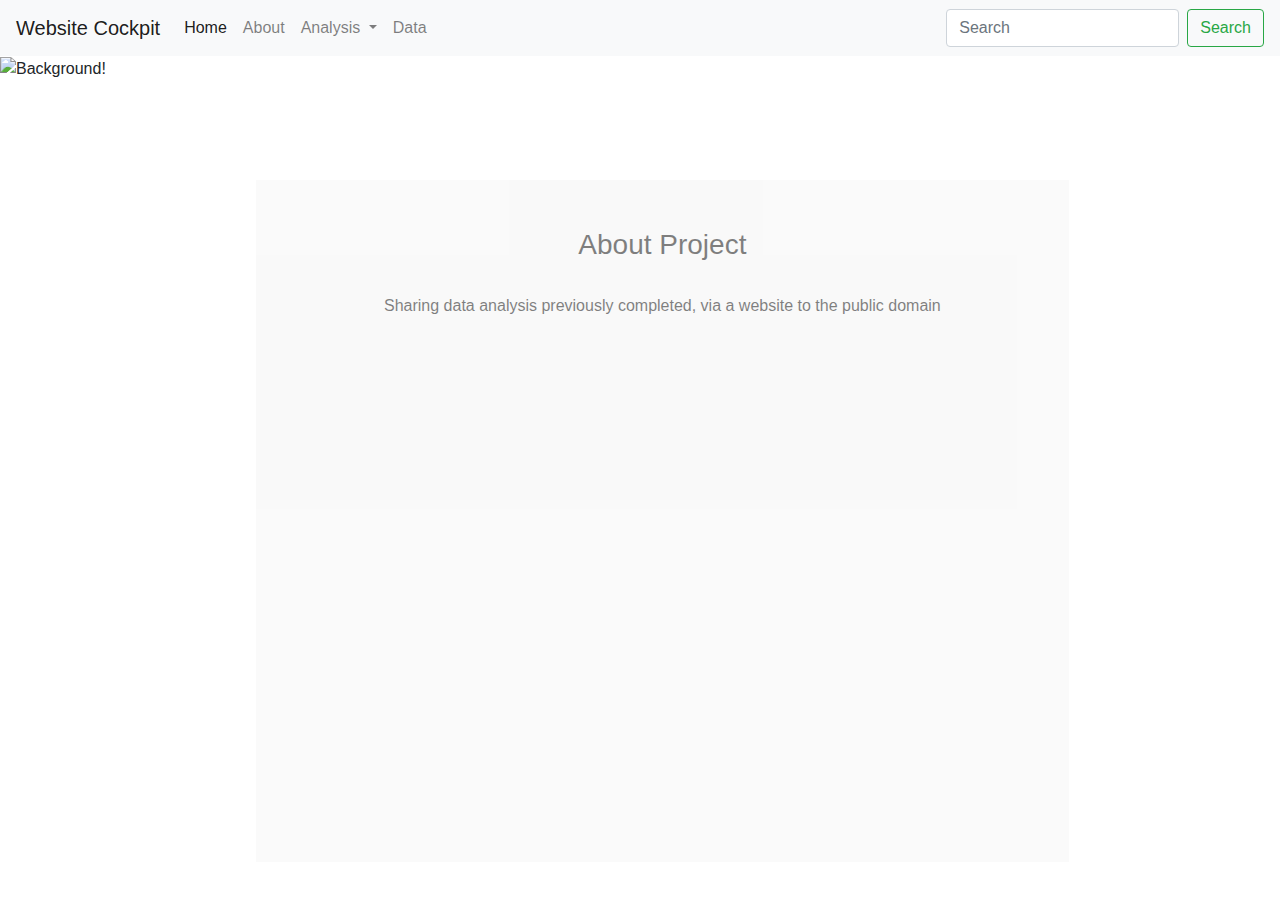
==== About.html @ 1b87b0f9 "third upload" ====
<!DOCTYPE html>
<html lang="en">

<head>
  <meta charset="UTF-8">
  <title>Bootstrap Components</title>
  <link rel="stylesheet" href="https://stackpath.bootstrapcdn.com/bootstrap/4.3.1/css/bootstrap.min.css" integrity="sha384-ggOyR0iXCbMQv3Xipma34MD+dH/1fQ784/j6cY/iJTQUOhcWr7x9JvoRxT2MZw1T" crossorigin="anonymous">
  <link rel="stylesheet" href="style.css">
</head>

<body>
  <nav class="navbar navbar-expand-lg navbar-light bg-light">
    <a class="navbar-brand" href="#">Website Cockpit</a>
    <button class="navbar-toggler" type="button" data-toggle="collapse" data-target="#navbarSupportedContent" aria-controls="navbarSupportedContent" aria-expanded="false" aria-label="Toggle navigation">
      <span class="navbar-toggler-icon"></span>
    </button>

    <div class="collapse navbar-collapse" id="navbarSupportedContent">
      <ul class="navbar-nav mr-auto">

        <li class="nav-item active">
          <a class="nav-link" href="index.html">Home <span class="sr-only">(current)</span></a>
        </li>

        <li class="nav-item">
          <a class="nav-link" href="About.html">About</a>
        </li>

        <li class="nav-item dropdown">
          <a class="nav-link dropdown-toggle" href="#" id="navbarDropdown" role="button" data-toggle="dropdown" aria-haspopup="true" aria-expanded="false">
            Analysis
          </a>
          <div class="dropdown-menu" aria-labelledby="navbarDropdown">
            <a class="dropdown-item" href="Comparison.html">Comparison</a>
            <div class="dropdown-divider"></div>
            
            <a class="dropdown-item" href="Visualization1.html">Visualization1</a>
            <a class="dropdown-item" href="Visualization2.html">Visualization2</a>
            <a class="dropdown-item" href="Visualization3.html">Visualization3</a>
            <a class="dropdown-item" href="Visualization4.html">Visualization4</a>
          </div>
        </li>

        <li class="nav-item">
          <a class="nav-link" href="Data.html">Data</a>
        </li>        

        <!-- Navigation bar additional button link placeholder hence disabled
        <li class="nav-item">
          <a class="nav-link disabled" href="#" tabindex="-1" aria-disabled="true">Disabled</a>
        </li> -->

      </ul>

      <!-- Search bar -->
      <form class="form-inline my-2 my-lg-0">
        <input class="form-control mr-sm-2" type="search" placeholder="Search" aria-label="Search">
        <button class="btn btn-outline-success my-2 my-sm-0" type="submit">Search</button>
      </form>
    </div>

  </nav>


  <div class="AboutBackground">
    <img src="Background.jpg" alt="Background!" style="width:100%;">
    <div class="about-text-block">
      <br><br>
      <h3 class="text-center">About Project</h3>
      <br>
      <p>Sharing data analysis previously completed, via a website to the public domain</p>
      <br><br><br><br><br>
      <br><br><br><br><br>
      <br><br><br><br><br>
      <br><br><br><br><br>
      <br><br>
    </div>
  </div>



<script src="https://code.jquery.com/jquery-3.3.1.slim.min.js" integrity="sha384-q8i/X+965DzO0rT7abK41JStQIAqVgRVzpbzo5smXKp4YfRvH+8abtTE1Pi6jizo" crossorigin="anonymous"></script>
<script src="https://cdnjs.cloudflare.com/ajax/libs/popper.js/1.14.7/umd/popper.min.js" integrity="sha384-UO2eT0CpHqdSJQ6hJty5KVphtPhzWj9WO1clHTMGa3JDZwrnQq4sF86dIHNDz0W1" crossorigin="anonymous"></script>
<script src="https://stackpath.bootstrapcdn.com/bootstrap/4.3.1/js/bootstrap.min.js" integrity="sha384-JjSmVgyd0p3pXB1rRibZUAYoIIy6OrQ6VrjIEaFf/nJGzIxFDsf4x0xIM+B07jRM" crossorigin="anonymous"></script>

</body>

</html>
---- style.css ----
.About {
  position: relative;
  text-align: center;
  color: black;
}

.Comparison {
  position: relative;
  text-align: center;
  color: black;
}

/* Text underneath comparison graphs */
.caption {
  position: relative;
  text-align: center;
  background: white;
  color: black;
}

.Datasource {
  position: relative;
  text-align: center;
  color: black;
}

.dropdown-divider {
  background: grey;
}

/* Container holding the image and the text used on about page --- home page can be simplified to remove container class */
/* .container {
  position: relative;
  text-align: center;
  color: black;
} */

/* About page text */
.about-text-block {
  position: absolute;
  top: 20%;
  left: 20%;
  /* transform: translate(-50%, -50%); */
  background-color: whitesmoke; opacity:0.5;
  color: black;
  padding-left: 10%;
  padding-right: 10%;
}

/* Data page text */
.data-text-block {
  position: absolute;
  top: 20%;
  left: 10%;
  /* transform: translate(-50%, -50%); */
  background-color: whitesmoke; opacity:0.5;
  color: black;
  padding-left: 10%;
  padding-right: 10%;
}

.imageWrapper {
  opacity: 1;
}

/* Visualizations page text */
.visual-text-block {
  position: absolute;
  top: 20%;
  left: 5%;
  /* transform: translate(-50%, -50%); */
  background-color: whitesmoke; opacity:0.5;
  color: black;
  padding-left: 10%;
  padding-right: 10%;
}

/* 
.nav-item {
  position: absolute;
  margin-top: 80px;
  bottom: 8px;
  left: 16px;
  color: black;
  height: 400px;
  padding: 20px;
}

.navbar-brand {
  background: deepskyblue;
}

.dropdown-item {
  color: black;
}

.dropdown-menu {
  color: black;
}

.navbar-toggler {
  color: #fff;
} */

/* .navbarSupportedContent {
  color: #fff;
} */

/* Top left text
.top-left {
  position: absolute;
  top: 8px;
  left: 16px;
  right: 16px;
  bottom: 8px;
} */
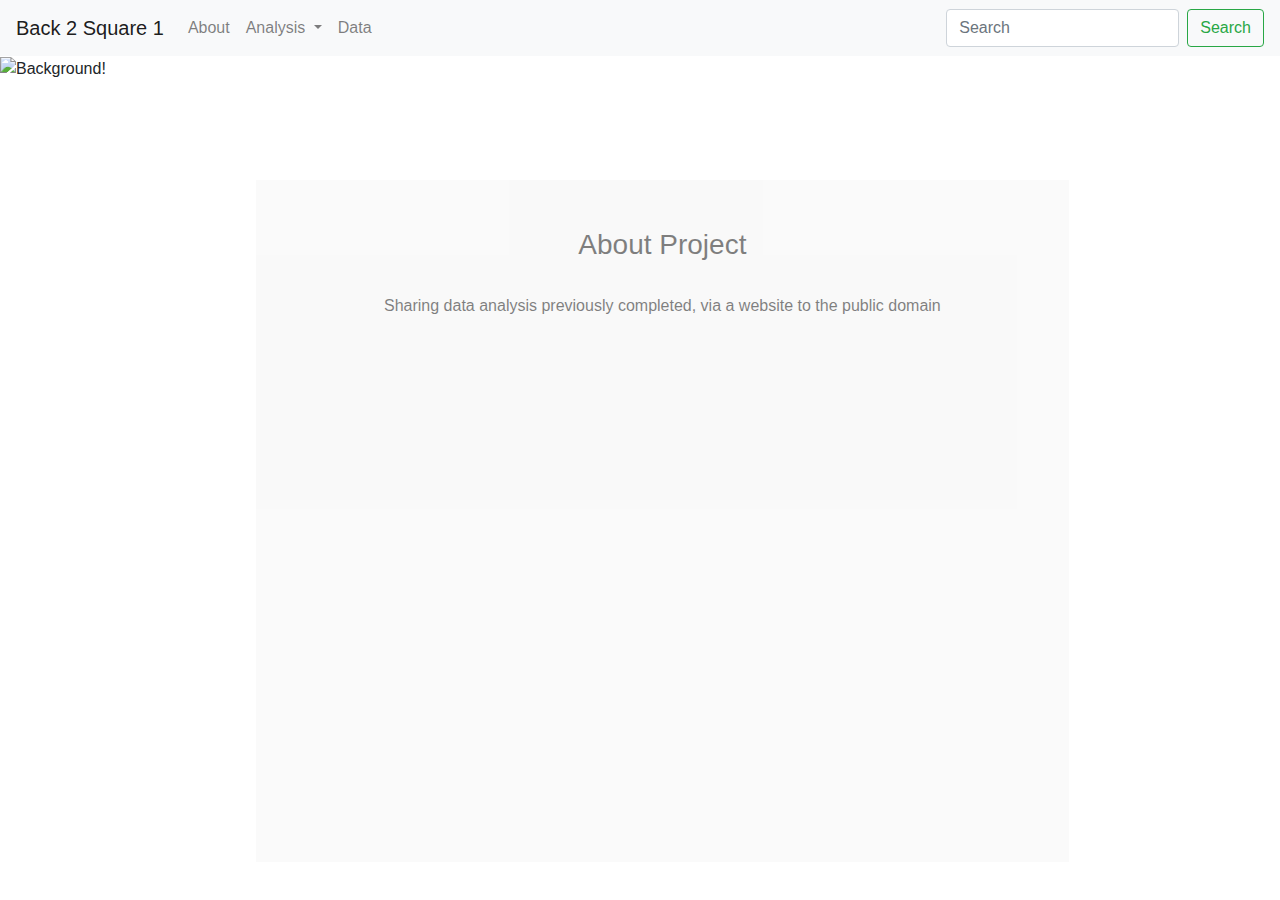
==== commit 1737a996: "fourth upload" ====
--- a/About.html
+++ b/About.html
@@ -10,7 +10,7 @@
 
 <body>
   <nav class="navbar navbar-expand-lg navbar-light bg-light">
-    <a class="navbar-brand" href="#">Website Cockpit</a>
+    <a class="navbar-brand" href="index.html">Back 2 Square 1</a>
     <button class="navbar-toggler" type="button" data-toggle="collapse" data-target="#navbarSupportedContent" aria-controls="navbarSupportedContent" aria-expanded="false" aria-label="Toggle navigation">
       <span class="navbar-toggler-icon"></span>
     </button>
@@ -18,9 +18,9 @@
     <div class="collapse navbar-collapse" id="navbarSupportedContent">
       <ul class="navbar-nav mr-auto">
 
-        <li class="nav-item active">
+        <!-- <li class="nav-item active">
           <a class="nav-link" href="index.html">Home <span class="sr-only">(current)</span></a>
-        </li>
+        </li> -->
 
         <li class="nav-item">
           <a class="nav-link" href="About.html">About</a>
@@ -31,13 +31,13 @@
             Analysis
           </a>
           <div class="dropdown-menu" aria-labelledby="navbarDropdown">
-            <a class="dropdown-item" href="Comparison.html">Comparison</a>
+            <a class="dropdown-item" href="Comparison.html">Latitude Comparison</a>
             <div class="dropdown-divider"></div>
             
-            <a class="dropdown-item" href="Visualization1.html">Visualization1</a>
-            <a class="dropdown-item" href="Visualization2.html">Visualization2</a>
-            <a class="dropdown-item" href="Visualization3.html">Visualization3</a>
-            <a class="dropdown-item" href="Visualization4.html">Visualization4</a>
+            <a class="dropdown-item" href="Visualization1.html">vs. Temperature</a>
+            <a class="dropdown-item" href="Visualization2.html">vs. Humidity</a>
+            <a class="dropdown-item" href="Visualization3.html">vs. Cloudiness</a>
+            <a class="dropdown-item" href="Visualization4.html">vs. Wind Speed</a>
           </div>
         </li>
 
--- a/style.css
+++ b/style.css
@@ -76,6 +76,12 @@
   padding-right: 10%;
 }
 
+.container img {
+  max-width: 100%;
+  height: auto;
+  display: block;
+}
+
 /* 
 .nav-item {
   position: absolute;
